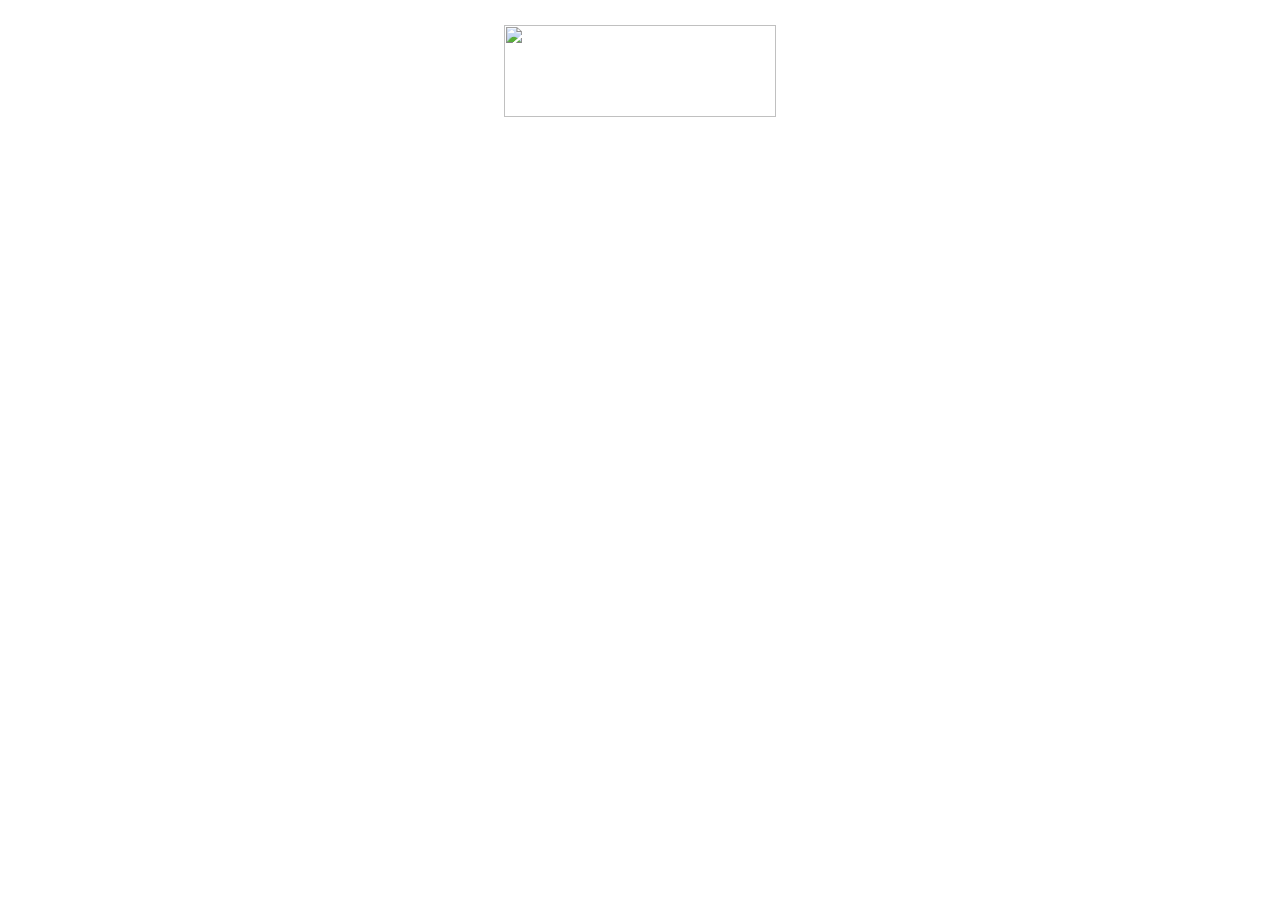
==== googlehomepage.html @ ab33883a "add all staged files" ====
<!DOCTYPE html>
<html>

 <head>
          <link rel="icon" href="/home/florencia/html/index.png">     
          <title>Google</title>
          <link rel="stylesheet" href="googlehomepage.css">
 </head>



    <body>
    
            <img src="https://www.google.com/images/branding/googlelogo/1x/googlelogo_color_272x92dp.png" id="logo">
            
            
            <p><input class="center1"></p>

    </body>
    </html>
---- googlehomepage.css ----
#logo {
    display: block;
    height: 92px;
    left: calc(50% - 272px/2);
    position: absolute;
    width: 272px;
  }
  .center1 {
   
    box-sizing: content-box;
    display: flex;
    float: none;
    line-height: normal;
    position: static;
    margin-right: auto;
    margin-left: auto;
    margin-top: 25px;
    text-align: left;
    width: 561px;
    height: 44px;
    border: 1px
   
  }
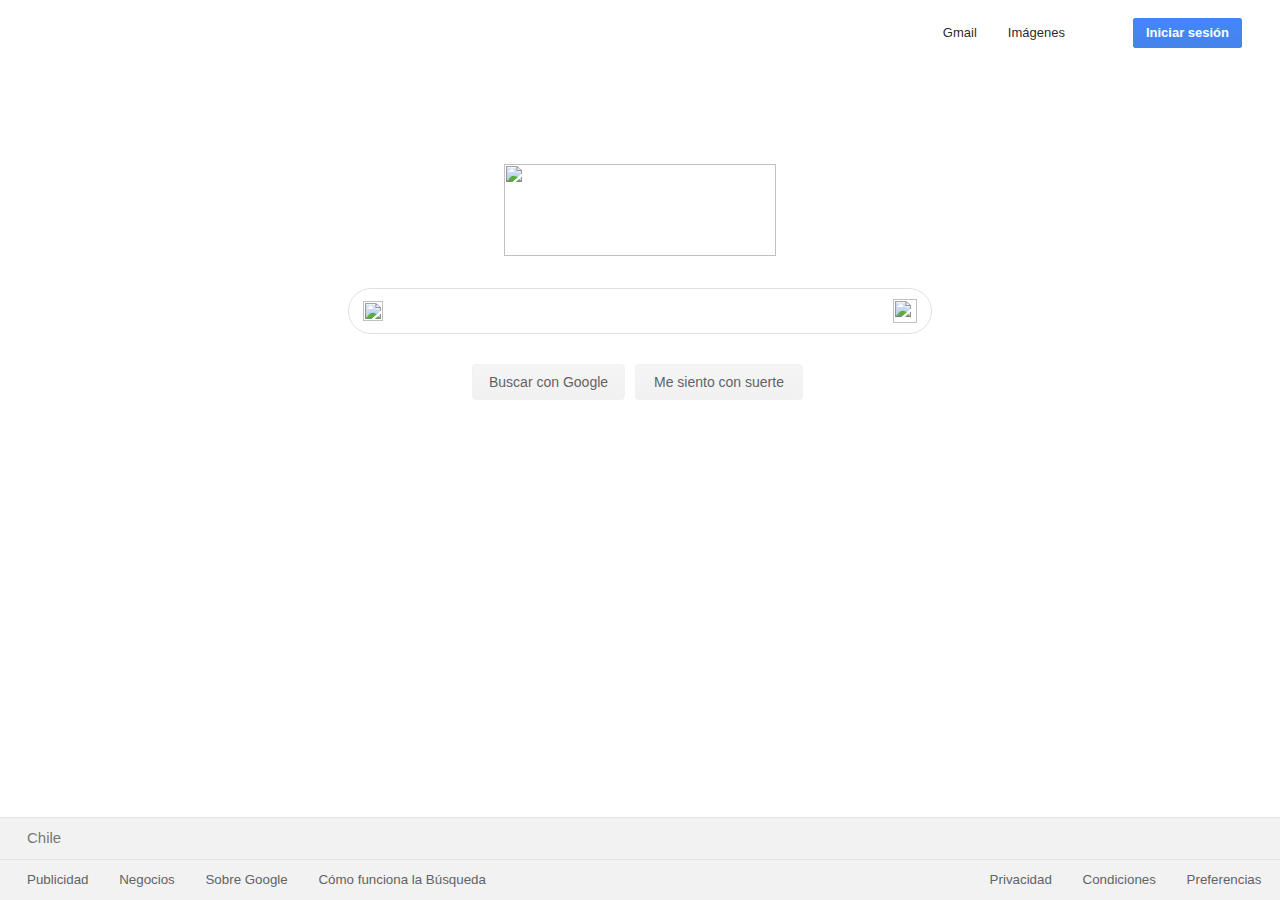
==== commit 9a69b059: "Final version before feedback" ====
--- a/googlehomepage.html
+++ b/googlehomepage.html
@@ -2,19 +2,57 @@
 <html>
 
  <head>
-          <link rel="icon" href="/home/florencia/html/index.png">     
+          <link rel="icon" href="index.png"> 
           <title>Google</title>
+
           <link rel="stylesheet" href="googlehomepage.css">
+          <link rel="stylesheet" href="reset.css">
  </head>
 
 
 
     <body>
-    
-            <img src="https://www.google.com/images/branding/googlelogo/1x/googlelogo_color_272x92dp.png" id="logo">
-            
-            
-            <p><input class="center1"></p>
+
+
+        <div class="upperrightmenu">
+                <a id="gmail" href="https://mail.google.com">Gmail</a>
+                <a id="images" href="https://www.google.cl/imghp?hl=es-419&tab=wi&ogbl">Imágenes</a>
+                <a id="apps" href="https://www.google.cl/intl/es-419/about/products?tab=wh" 
+                title="Google Apps" aria-expanded="false" role="button" tabindex="0"></a>
+                <a id="bluebutton" href="https://accounts.google.com/ServiceLogin?hl=es-419&amp;passive=true&amp;continue=https://www.google.com.mx/%3Fhl%3Des-419" target="_top">Iniciar sesión</a>
+        </div>
+
+        <div class="logo&searchbar">
+                 <img id="logo" src="https://www.google.com/images/branding/googlelogo/1x/googlelogo_color_272x92dp.png">
+                 <input id="searchbar" type="text">
+                 <img id="searchicon" src="searchicon.png">
+                 <img id="microphoneicon" src="microphoneicon4.png">
+        </div>
+
+        <div class="centermenu">
+            <input id="firstbutton" type="submit" value="Buscar con Google">
+            <input id="secondbutton" type="submit" value="Me siento con suerte">
+        </div>
+
+        <div class="footerbar">
+
+            <div class="firstbar">
+            <p id="Chile">Chile</p>
+            </div>
+
+            <div class="secondbar">
+            <a id="Publicidad" href="https://www.google.com/intl/es-419_cl/ads/?subid=ww-ww-et-g-awa-a-g_hpafoot1_1!o2&amp;utm_source=google.com&amp;utm_medium=referral&amp;utm_campaign=google_hpafooter&amp;fg=1">Publicidad</a>
+            <a id="Negocios" href="https://www.google.com/services/?subid=ww-ww-et-g-awa-a-g_hpbfoot1_1!o2&amp;utm_source=google.com&amp;utm_medium=referral&amp;utm_campaign=google_hpbfooter&amp;fg=1">Negocios</a>
+            <a id="SobreGoogle" href="https://about.google/?utm_source=google-CL&amp;utm_medium=referral&amp;utm_campaign=hp-footer&amp;fg=1">Sobre Google</a>
+            <a id="Comofuncionalabusqueda" href="//google.com/search/howsearchworks/?fg=1">  Cómo funciona la Búsqueda </a>
+            <a id="Privacidad" href="https://policies.google.com/privacy?fg=1">Privacidad</a>
+            <a id="Condiciones" href="https://policies.google.com/terms?fg=1">Condiciones</a>
+            <a id="Preferencias" href="https://www.google.com/preferences?hl=es-419">Preferencias</a>
+            </div>
+
+        </div>
+
+          
 
     </body>
     </html>--- a/googlehomepage.css
+++ b/googlehomepage.css
@@ -1,25 +1,480 @@
 
 
-#logo {
-    display: block;
-    height: 92px;
-    left: calc(50% - 272px/2);
-    position: absolute;
-    width: 272px;
-  }
-  .center1 {
-   
-    box-sizing: content-box;
-    display: flex;
-    float: none;
-    line-height: normal;
-    position: static;
-    margin-right: auto;
-    margin-left: auto;
-    margin-top: 25px;
-    text-align: left;
-    width: 561px;
-    height: 44px;
-    border: 1px
-   
-  }+.upperrightmenu {
+  display:inline;
+  float:right;
+  margin-right: 30px;
+  margin-top: 10px;
+  
+}
+
+  #gmail {
+    color:rgba(0, 0, 0, 0.87);
+    cursor:pointer;
+    display:inline-block;
+    font-family:arial, sans-serif;
+    font-size:13px;
+    height:24px;
+    line-height:24px;
+    outline-color:rgba(0, 0, 0, 0.87);
+    outline-style:none;
+    outline-width:0px;
+    text-align:center;
+    text-decoration-color:rgba(0, 0, 0, 0.87);
+    text-decoration-line:none;
+    text-decoration-style:solid;
+    user-select:none;
+    vertical-align:middle;
+    white-space:nowrap;
+
+   }
+
+   #gmail:hover {
+    opacity: .85;
+    text-decoration: underline;
+   }
+
+    #images {
+      color:rgba(0, 0, 0, 0.87);
+      cursor:pointer;
+      display:inline-block;
+      font-family: arial, sans-serif;
+      font-size:13px;
+      height:24px;
+      line-height:24px;
+      outline-color:rgba(0, 0, 0, 0.87);
+      outline-style:none;
+      outline-width:0px;
+      text-align:center;
+      text-decoration-color:rgba(0, 0, 0, 0.87);
+      text-decoration-line:none;
+      text-decoration-style:solid;
+      user-select:none;
+      white-space:nowrap;
+      
+    
+    }
+
+    #images:hover {
+      opacity: .85;
+      text-decoration: underline;
+    }
+  
+    #apps {
+      background-image:url(https://ssl.gstatic.com/gb/images/i1_1967ca6a.png);
+      background-position-x:-132px;
+      background-position-y:-38px;
+      background-size:528px 68px;
+      border-bottom-left-radius:2px;
+      border-bottom-right-radius:2px;
+      border-top-left-radius:2px;
+      border-top-right-radius:2px;
+      box-sizing:border-box;
+      color:rgb(0, 0, 0);
+      cursor:pointer;
+      display:inline-block;
+      font-family:arial, sans-serif;
+      font-size:13px;
+      height:30px;
+      line-height:normal;
+      opacity:0.55;
+      outline-color:rgb(0, 0, 0);
+      outline-style:none;
+      outline-width:0px;
+      text-align:left;
+      text-decoration-color:rgb(0, 0, 0);
+      text-decoration-line:none;
+      text-decoration-style:solid;
+      user-select:none;
+      vertical-align:middle;
+      white-space:nowrap;
+      width:30px;
+      margin-left: 15px;
+      margin-right: 15px;
+    }
+    #apps:hover {
+      opacity: .85;
+    }
+
+    #bluebutton {
+      background-attachment:scroll;
+      background-clip:border-box;
+      background-color:rgba(0, 0, 0, 0);
+      background-image:-webkit-linear-gradient(top, rgb(67, 135, 253), rgb(70, 131, 234));
+      background-origin:padding-box;
+      background-position-x:0%;
+      background-position-y:0%;
+      background-repeat-x:;
+      background-repeat-y:;
+      background-size:auto;
+      border-bottom-color:rgb(66, 133, 244);
+      border-bottom-left-radius:2px;
+      border-bottom-right-radius:2px;
+      border-bottom-style:solid;
+      border-bottom-width:1px;
+      border-image-outset:0px;
+      border-image-repeat:stretch;
+      border-image-slice:100%;
+      border-image-source:none;
+      border-image-width:1;
+      border-left-color:rgb(66, 133, 244);
+      border-left-style:solid;
+      border-left-width:1px;
+      border-right-color:rgb(66, 133, 244);
+      border-right-style:solid;
+      border-right-width:1px;
+      border-top-color:rgb(66, 133, 244);
+      border-top-left-radius:2px;
+      border-top-right-radius:2px;
+      border-top-style:solid;
+      border-top-width:1px;
+      color:rgb(255, 255, 255);
+      cursor:default;
+      display:inline-block;
+      filter:none;
+      font-family:arial, sans-serif;
+      font-size:13px;
+      font-weight:700;
+      height:auto;
+      line-height:28px;
+      outline-color:rgb(255, 255, 255);
+      outline-style:none;
+      outline-width:0px;
+      padding-bottom:0px;
+      padding-left:12px;
+      padding-right:12px;
+      padding-top:0px;
+      text-align:left;
+      text-decoration-color:rgb(255, 255, 255);
+      text-decoration-line:none;
+      text-decoration-style:solid;
+      user-select:none;
+      white-space:nowrap;
+      width:auto;
+
+    }
+
+
+
+
+
+
+#logo  {
+  display: block ;
+  height: 92px;
+  left: calc(50% - 272px/2);
+  position: absolute;
+  width: 272px;
+  margin-top: 156px
+}
+
+#searchbar  {
+background-attachment:scroll;
+background-clip:border-box;
+background-color:rgb(255, 255, 255);
+background-image:none;
+background-origin:padding-box;
+background-position-x:0%;
+background-position-y:0%;
+background-repeat-x:;
+background-repeat-y:;
+background-size:auto;
+border-bottom-color:rgb(223, 225, 229);
+border-bottom-left-radius:24px;
+border-bottom-right-radius:24px;
+border-bottom-style:solid;
+border-bottom-width:1px;
+border-image-outset:0px;
+border-image-repeat:stretch;
+border-image-slice:100%;
+border-image-source:none;
+border-image-width:1;
+border-left-color:rgb(223, 225, 229);
+border-left-style:solid;
+border-left-width:1px;
+border-right-color:rgb(223, 225, 229);
+border-right-style:solid;
+border-right-width:1px;
+border-top-color:rgb(223, 225, 229);
+border-top-left-radius:24px;
+border-top-right-radius:24px;
+border-top-style:solid;
+border-top-width:1px;
+box-shadow:none;
+color:rgb(34, 34, 34);
+display:block;
+position: absolute;
+left: calc(50% - 584px/2);
+font-family:arial, sans-serif;
+font-size:16px;
+height:42px;
+width:502px;
+padding-left: 40px;
+padding-right: 40px;
+margin-top: 280px;
+z-index:auto;
+}
+
+#searchbar:hover, #searchbar:active, #searchbar:focus, #searchbar:focus-within {
+  box-shadow: 0 1px 6px 0 rgba(32,33,36,0.28);
+  border-color: rgba(223,225,229,0);
+
+}
+
+input:focus {
+  outline: none
+}
+
+#searchicon {
+  position: absolute;
+  left: calc(50% - 584px/2 + 15px);
+  margin-top: 293px;
+  height: 20px;
+  width: 20px;
+
+}
+
+#microphoneicon {
+  position: absolute;
+  left: calc(50% + 584px/2 - 15px - 24px);
+  margin-top: 291px;
+  height: 24px;
+  width: 24px;
+}
+
+#firstbutton {
+align-items:flex-start;
+background-color:rgb(242, 242, 242);
+background-image:-webkit-linear-gradient(top, rgb(245, 245, 245), rgb(241, 241, 241));
+border-bottom-color:rgb(242, 242, 242);
+border-bottom-left-radius:4px;
+border-bottom-right-radius:4px;
+border-bottom-style:solid;
+border-bottom-width:1px;
+border-image-outset:0px;
+border-image-repeat:stretch;
+border-image-slice:100%;
+border-image-source:none;
+border-image-width:1;
+border-left-color:rgb(242, 242, 242);
+border-left-style:solid;
+border-left-width:1px;
+border-right-color:rgb(242, 242, 242);
+border-right-style:solid;
+border-right-width:1px;
+border-top-color:rgb(242, 242, 242);
+border-top-left-radius:4px;
+border-top-right-radius:4px;
+border-top-style:solid;
+border-top-width:1px;
+box-sizing:border-box;
+color:rgb(95, 99, 104);
+cursor:pointer;
+display:inline-block;
+font-family:arial, sans-serif;
+font-size:14px;
+font-stretch:100%;
+font-style:normal;
+font-variant-caps:normal;
+font-variant-east-asian:normal;
+font-variant-ligatures:normal;
+font-variant-numeric:normal;
+font-weight:400;
+height:36px;
+letter-spacing:normal;
+line-height:27px;
+margin-bottom:11px;
+margin-left:4px;
+margin-right:4px;
+margin-top:11px;
+min-width:54px;
+padding-bottom:0px;
+padding-left:16px;
+padding-right:16px;
+padding-top:0px;
+text-align:center;
+text-indent:0px;
+text-rendering:auto;
+text-shadow:none;
+text-transform:none;
+user-select:none;
+white-space:pre;
+width:153.078px;
+word-spacing:0px;
+writing-mode:horizontal-tb;
+-webkit-appearance:none;
+-webkit-rtl-ordering:logical;
+-webkit-border-image:none;
+}
+
+
+#firstbutton:hover {
+    box-shadow: 0 1px 1px rgba(0,0,0,0.1);
+    background-image: -webkit-linear-gradient(top,#f8f8f8,#f1f1f1);
+    background-color: #f8f8f8;
+    border: 1px solid #c6c6c6;
+    color: #222;
+}
+
+#firstbutton:focus {
+  border: 1px solid #4d90fe;
+  outline: none;
+}
+
+#secondbutton {
+align-items:flex-start;
+background-color:rgb(242, 242, 242);
+background-image:-webkit-linear-gradient(top, rgb(245, 245, 245), rgb(241, 241, 241));
+border-bottom-color:rgb(242, 242, 242);
+border-bottom-left-radius:4px;
+border-bottom-right-radius:4px;
+border-bottom-style:solid;
+border-bottom-width:1px;
+border-image-outset:0px;
+border-image-repeat:stretch;
+border-image-slice:100%;
+border-image-source:none;
+border-image-width:1;
+border-left-color:rgb(242, 242, 242);
+border-left-style:solid;
+border-left-width:1px;
+border-right-color:rgb(242, 242, 242);
+border-right-style:solid;
+border-right-width:1px;
+border-top-color:rgb(242, 242, 242);
+border-top-left-radius:4px;
+border-top-right-radius:4px;
+border-top-style:solid;
+border-top-width:1px;
+box-sizing:border-box;
+color:rgb(95, 99, 104);
+cursor:pointer;
+display:inline-block;
+font-family:arial, sans-serif;
+font-size:14px;
+font-stretch:100%;
+font-style:normal;
+font-variant-caps:normal;
+font-variant-east-asian:normal;
+font-variant-ligatures:normal;
+font-variant-numeric:normal;
+font-weight:400;
+height:36px;
+letter-spacing:normal;
+line-height:27px;
+margin-bottom:11px;
+margin-left:6px;
+margin-right:4px;
+margin-top:11px;
+min-width:54px;
+padding-bottom:0px;
+padding-left:16px;
+padding-right:16px;
+padding-top:0px;
+text-align:center;
+text-indent:0px;
+text-rendering:auto;
+text-shadow:none;
+text-transform:none;
+user-select:none;
+white-space:pre;
+width:167.859px;
+word-spacing:0px;
+writing-mode:horizontal-tb;
+-webkit-appearance:none;
+-webkit-rtl-ordering:logical;
+-webkit-border-image:none;
+}
+
+#secondbutton:hover {
+    box-shadow: 0 1px 1px rgba(0,0,0,0.1);
+    background-image: -webkit-linear-gradient(top,#f8f8f8,#f1f1f1);
+    background-color: #f8f8f8;
+    border: 1px solid #c6c6c6;
+    color: #222;
+}
+
+#secondbutton:focus {
+  border: 1px solid #4d90fe;
+  outline: none;
+}
+
+.centermenu {
+  display:inline-flex;
+  margin-top: 345px;
+  margin-left: calc(50% - 584px/2 + 120px);
+}
+
+.footerbar {
+  background-attachment:scroll;
+  background-clip:border-box;
+  background-color:rgb(242, 242, 242);
+  background-image:none;
+  background-origin:padding-box;
+  background-position-x:0%;
+  background-position-y:0%;
+  background-repeat-x:;
+  background-repeat-y:;
+  background-size:auto;
+  border-top-color:rgb(228, 228, 228);
+  border-top-style:solid;
+  border-top-width:1px;
+  bottom:0px;
+  color:rgb(34, 34, 34);
+  display:block;
+  font-family:arial, sans-serif;
+  font-size:13.3333px;
+  height:82px;
+  left:0px;
+  line-height:40px;
+  min-width:980px;
+  position:absolute;
+  right:0px;
+  visibility:visible;
+  width:auto;
+}
+
+
+.firstbar {
+border-bottom-color:rgb(228, 228, 228);
+border-bottom-style:solid;
+border-bottom-width:1px;
+color:rgb(34, 34, 34);
+display:block;
+font-family:arial, sans-serif;
+font-size:13px;
+height:41px;
+line-height:40px;
+visibility:visible;
+
+}
+
+#Chile {
+  color:rgba(0, 0, 0, 0.54);
+  display:inline;
+  font-family:arial, sans-serif;
+  font-size:15px;
+  line-height:40px;
+  text-align:left;
+  visibility:visible;
+  line-height:40px;
+  padding-left:27px;
+
+}
+
+a {
+color:rgb(95, 99, 104);
+display:inline-block;
+font-family:arial, sans-serif;
+font-size:13.3333px;
+height:35px;
+text-decoration: none;
+padding-left: 27px;
+}
+a:hover {
+  text-decoration: underline;
+}
+
+#Privacidad {
+  padding-left: 500px;
+}
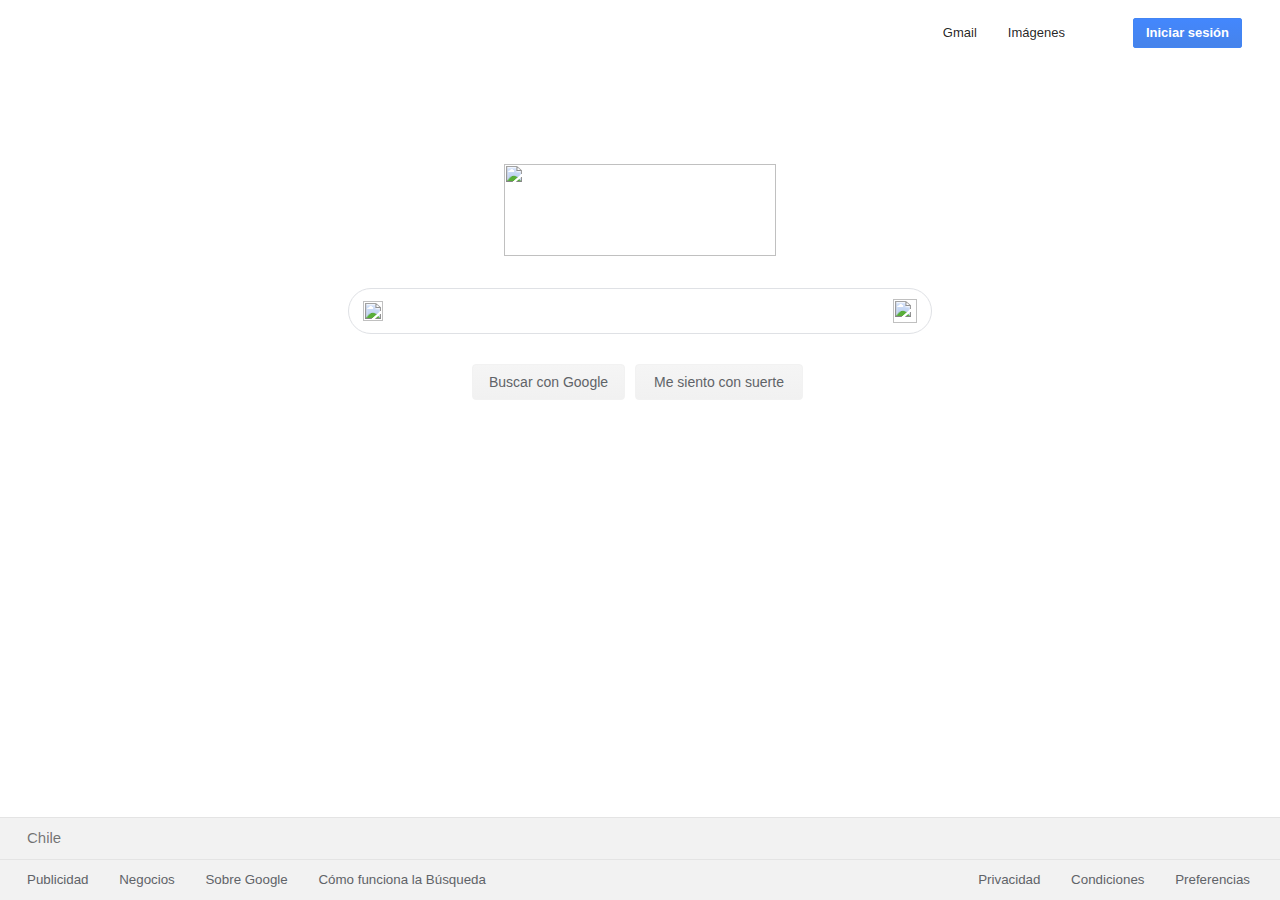
==== commit e65ea115: "add googlehomepage.html" ====
--- a/googlehomepage.html
+++ b/googlehomepage.html
@@ -40,16 +40,17 @@
             <p id="Chile">Chile</p>
             </div>
 
-            <div class="secondbar">
+         <div class="secondbar">
             <a id="Publicidad" href="https://www.google.com/intl/es-419_cl/ads/?subid=ww-ww-et-g-awa-a-g_hpafoot1_1!o2&amp;utm_source=google.com&amp;utm_medium=referral&amp;utm_campaign=google_hpafooter&amp;fg=1">Publicidad</a>
             <a id="Negocios" href="https://www.google.com/services/?subid=ww-ww-et-g-awa-a-g_hpbfoot1_1!o2&amp;utm_source=google.com&amp;utm_medium=referral&amp;utm_campaign=google_hpbfooter&amp;fg=1">Negocios</a>
             <a id="SobreGoogle" href="https://about.google/?utm_source=google-CL&amp;utm_medium=referral&amp;utm_campaign=hp-footer&amp;fg=1">Sobre Google</a>
             <a id="Comofuncionalabusqueda" href="//google.com/search/howsearchworks/?fg=1">  Cómo funciona la Búsqueda </a>
-            <a id="Privacidad" href="https://policies.google.com/privacy?fg=1">Privacidad</a>
-            <a id="Condiciones" href="https://policies.google.com/terms?fg=1">Condiciones</a>
-            <a id="Preferencias" href="https://www.google.com/preferences?hl=es-419">Preferencias</a>
-            </div>
-
+               <div class="rightcornerelements">
+                  <a id="Privacidad" href="https://policies.google.com/privacy?fg=1">Privacidad</a>
+                  <a id="Condiciones" href="https://policies.google.com/terms?fg=1">Condiciones</a>
+                  <a id="Preferencias" href="https://www.google.com/preferences?hl=es-419">Preferencias</a>
+               </div>
+         </div>
         </div>
 
           
--- a/googlehomepage.css
+++ b/googlehomepage.css
@@ -464,7 +464,7 @@
 
 a {
 color:rgb(95, 99, 104);
-display:inline-block;
+display:inline;
 font-family:arial, sans-serif;
 font-size:13.3333px;
 height:35px;
@@ -475,6 +475,10 @@
   text-decoration: underline;
 }
 
-#Privacidad {
-  padding-left: 500px;
-}
+.rightcornerelements{
+  float: right
+}
+
+#Preferencias {
+padding-right: 30px;
+}
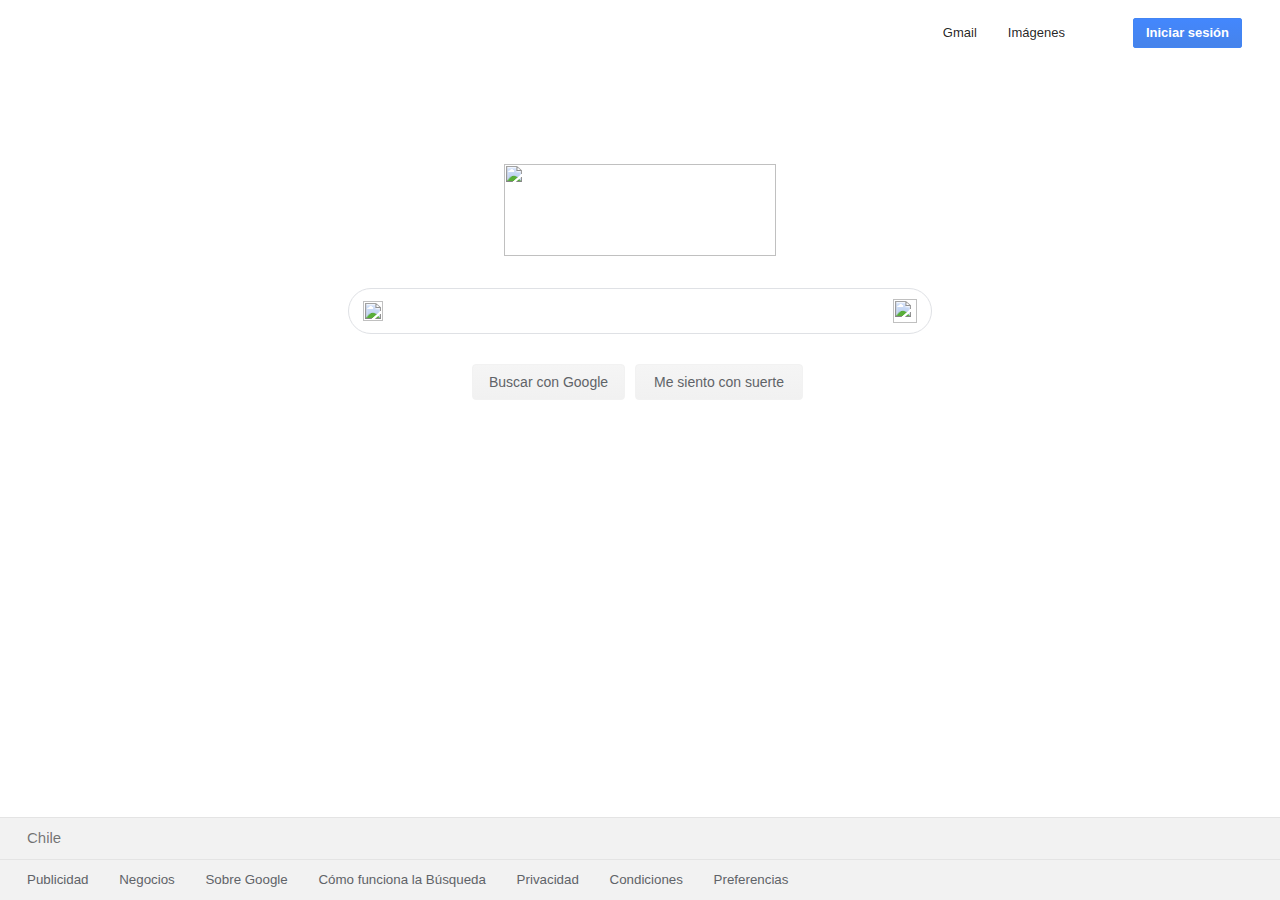
==== commit 7f0fd573: "Rename index.html to googlehomepage.html" ====
--- a/googlehomepage.html
+++ b/googlehomepage.html
@@ -40,20 +40,19 @@
             <p id="Chile">Chile</p>
             </div>
 
-         <div class="secondbar">
+            <div class="secondbar">
             <a id="Publicidad" href="https://www.google.com/intl/es-419_cl/ads/?subid=ww-ww-et-g-awa-a-g_hpafoot1_1!o2&amp;utm_source=google.com&amp;utm_medium=referral&amp;utm_campaign=google_hpafooter&amp;fg=1">Publicidad</a>
             <a id="Negocios" href="https://www.google.com/services/?subid=ww-ww-et-g-awa-a-g_hpbfoot1_1!o2&amp;utm_source=google.com&amp;utm_medium=referral&amp;utm_campaign=google_hpbfooter&amp;fg=1">Negocios</a>
             <a id="SobreGoogle" href="https://about.google/?utm_source=google-CL&amp;utm_medium=referral&amp;utm_campaign=hp-footer&amp;fg=1">Sobre Google</a>
             <a id="Comofuncionalabusqueda" href="//google.com/search/howsearchworks/?fg=1">  Cómo funciona la Búsqueda </a>
-               <div class="rightcornerelements">
-                  <a id="Privacidad" href="https://policies.google.com/privacy?fg=1">Privacidad</a>
-                  <a id="Condiciones" href="https://policies.google.com/terms?fg=1">Condiciones</a>
-                  <a id="Preferencias" href="https://www.google.com/preferences?hl=es-419">Preferencias</a>
-               </div>
-         </div>
+            <a id="Privacidad" href="https://policies.google.com/privacy?fg=1">Privacidad</a>
+            <a id="Condiciones" href="https://policies.google.com/terms?fg=1">Condiciones</a>
+            <a id="Preferencias" href="https://www.google.com/preferences?hl=es-419">Preferencias</a>
+            </div>
+
         </div>
 
           
 
     </body>
-    </html>+    </html>
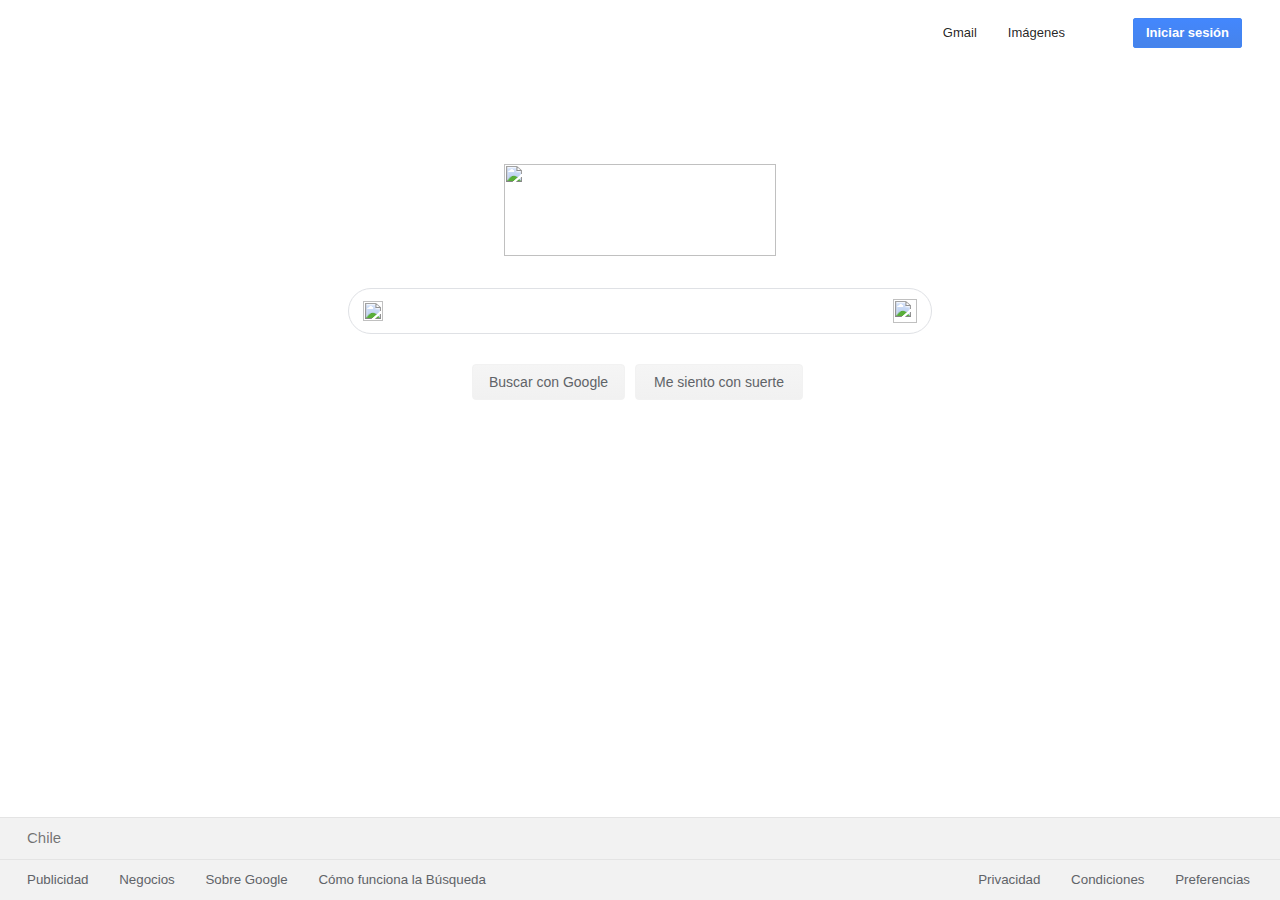
==== commit 1396a552: "add googlehomepage.html" ====
--- a/googlehomepage.html
+++ b/googlehomepage.html
@@ -40,16 +40,17 @@
             <p id="Chile">Chile</p>
             </div>
 
-            <div class="secondbar">
+         <div class="secondbar">
             <a id="Publicidad" href="https://www.google.com/intl/es-419_cl/ads/?subid=ww-ww-et-g-awa-a-g_hpafoot1_1!o2&amp;utm_source=google.com&amp;utm_medium=referral&amp;utm_campaign=google_hpafooter&amp;fg=1">Publicidad</a>
             <a id="Negocios" href="https://www.google.com/services/?subid=ww-ww-et-g-awa-a-g_hpbfoot1_1!o2&amp;utm_source=google.com&amp;utm_medium=referral&amp;utm_campaign=google_hpbfooter&amp;fg=1">Negocios</a>
             <a id="SobreGoogle" href="https://about.google/?utm_source=google-CL&amp;utm_medium=referral&amp;utm_campaign=hp-footer&amp;fg=1">Sobre Google</a>
             <a id="Comofuncionalabusqueda" href="//google.com/search/howsearchworks/?fg=1">  Cómo funciona la Búsqueda </a>
-            <a id="Privacidad" href="https://policies.google.com/privacy?fg=1">Privacidad</a>
-            <a id="Condiciones" href="https://policies.google.com/terms?fg=1">Condiciones</a>
-            <a id="Preferencias" href="https://www.google.com/preferences?hl=es-419">Preferencias</a>
-            </div>
-
+               <div class="rightcornerelements">
+                  <a id="Privacidad" href="https://policies.google.com/privacy?fg=1">Privacidad</a>
+                  <a id="Condiciones" href="https://policies.google.com/terms?fg=1">Condiciones</a>
+                  <a id="Preferencias" href="https://www.google.com/preferences?hl=es-419">Preferencias</a>
+               </div>
+         </div>
         </div>
 
           
